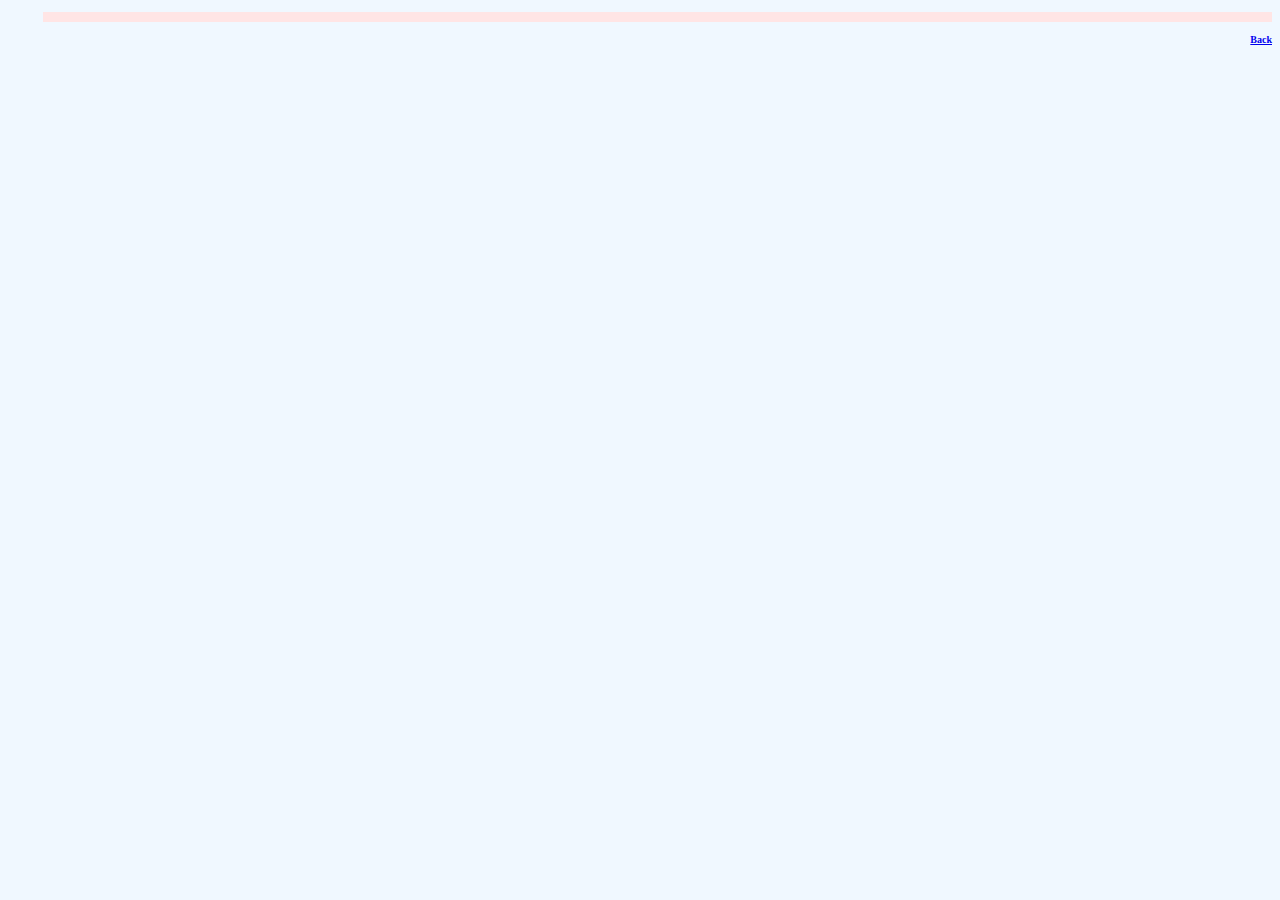
==== src/main/resources/static/advertisements.html @ 29431b8d "frontend" ====
<!DOCTYPE html>
<html lang="en">
<head>
    <meta charset="UTF-8">
    <title>List of the Advertisements</title>
    <link rel="stylesheet" href="css/users.css"/>
    <script src="js/advertisements.js"></script>
</head>
<body>

<div>
      <ul class="a" id = "advertisements-ul"></ul>
</div>
<div>
    <h3><a href="index.html">Back</a></h3>
</div>


</body>
</html>
---- src/main/resources/static/css/users.css ----
body {
    background-color: aliceblue;

}

h1 {
    text-align: center;
    font-size: 20px;
    color: darkblue;
}

h2 {
    text-align: center;
    font-family: Arial;
    font-size: 15px;
}

h3 {
    font-size: 10px;
    text-align: right;
}

ul.a {
    list-style-type: none;
    font-size: 12px;
    font-family: Gadugi;
    color: gray;
    background: #ffe5e5;
    padding: 5px;
    margin-left: 35px;
    margin-right: auto;
}
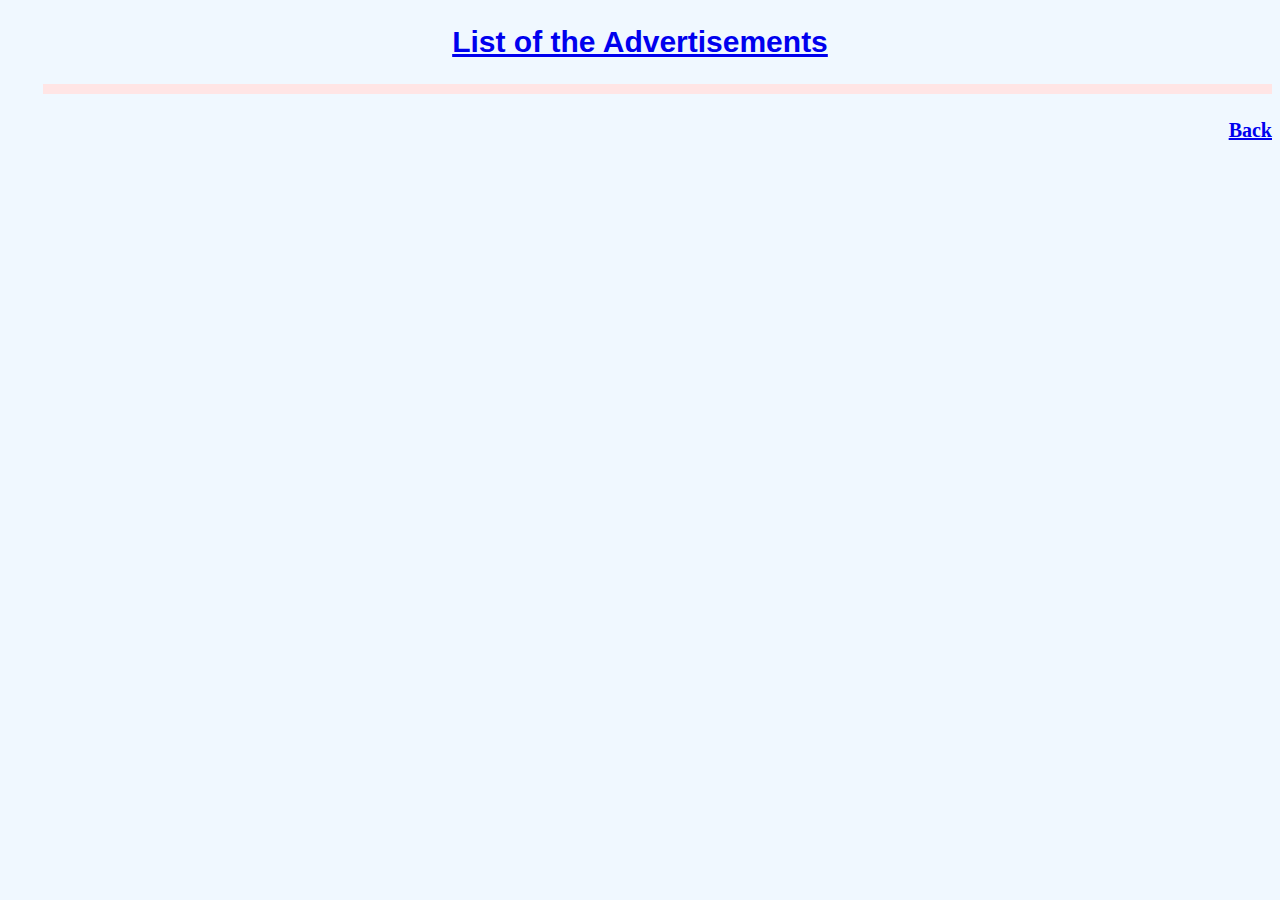
==== commit d2ddeea5: "Create user.html" ====
--- a/src/main/resources/static/advertisements.html
+++ b/src/main/resources/static/advertisements.html
@@ -7,7 +7,7 @@
     <script src="js/advertisements.js"></script>
 </head>
 <body>
-
+<h2><a href="users.html">List of the Advertisements</a></h2>
 <div>
       <ul class="a" id = "advertisements-ul"></ul>
 </div>
--- a/src/main/resources/static/css/users.css
+++ b/src/main/resources/static/css/users.css
@@ -5,28 +5,49 @@
 
 h1 {
     text-align: center;
-    font-size: 20px;
-    color: darkblue;
+    font-size: 40px;
+    color: royalblue;
 }
 
 h2 {
     text-align: center;
     font-family: Arial;
-    font-size: 15px;
+    font-size: 30px;
 }
 
 h3 {
-    font-size: 10px;
+    font-size: 20px;
     text-align: right;
 }
 
 ul.a {
     list-style-type: none;
-    font-size: 12px;
+    font-size: 25px;
     font-family: Gadugi;
     color: gray;
     background: #ffe5e5;
     padding: 5px;
     margin-left: 35px;
     margin-right: auto;
-}+}
+
+button.button {
+    background-color: cornflowerblue;
+    border: none;
+    color: white;
+    padding: 4px;
+    text-align: center;
+    text-decoration: none;
+    display: inline-block;
+    font-size: 20px;
+    margin: 4px 2px;
+    cursor: pointer;
+    border-radius: 15px;
+}
+
+input.input-box {
+    width: 25%;
+    height: 25px;
+
+
+}
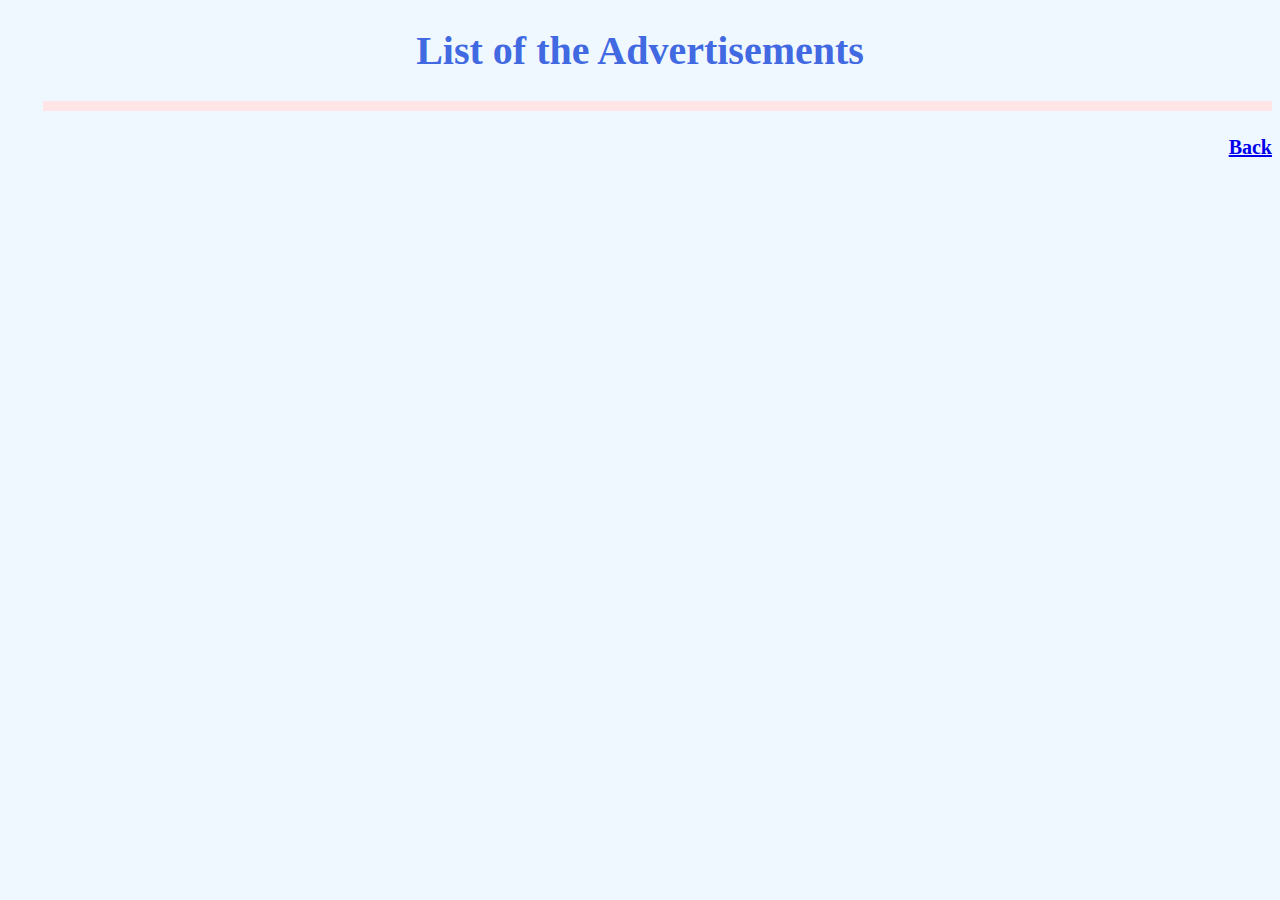
==== commit 5a9bdbb9: "some small modification" ====
--- a/src/main/resources/static/advertisements.html
+++ b/src/main/resources/static/advertisements.html
@@ -7,9 +7,9 @@
     <script src="js/advertisements.js"></script>
 </head>
 <body>
-<h2><a href="users.html">List of the Advertisements</a></h2>
+<h1> List of the Advertisements</h1>
 <div>
-      <ul class="a" id = "advertisements-ul"></ul>
+    <ul class="a" id="advertisements-ul"></ul>
 </div>
 <div>
     <h3><a href="index.html">Back</a></h3>
--- a/src/main/resources/static/css/users.css
+++ b/src/main/resources/static/css/users.css
@@ -48,6 +48,4 @@
 input.input-box {
     width: 25%;
     height: 25px;
-
-
 }
